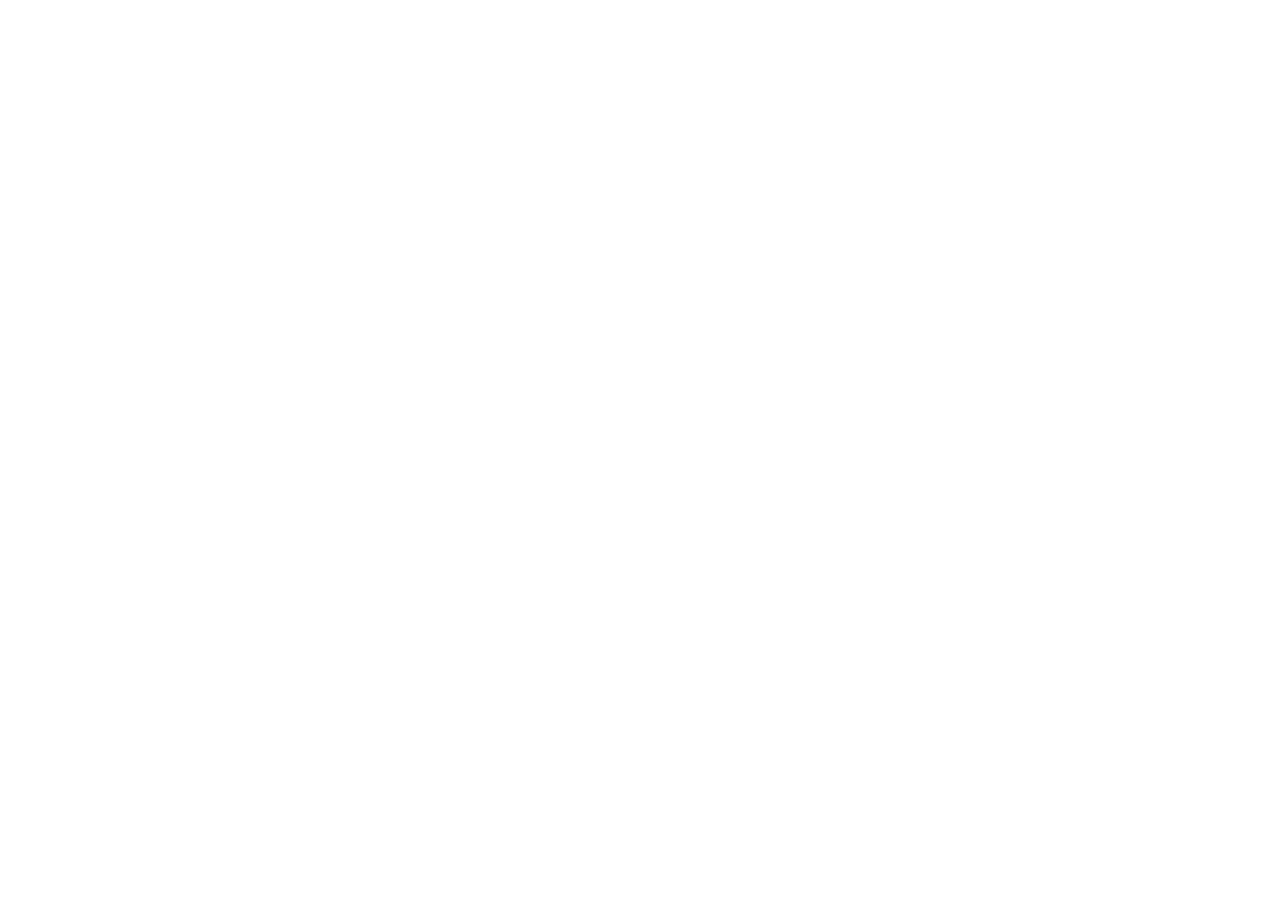
==== aboutus-contact.html @ fe70c219 "Update" ====
<!DOCTYPE html>
<html lang="en">
<head>
    <meta charset="UTF-8">
    <meta http-equiv="X-UA-Compatible" content="IE=edge">
    <meta name="viewport" content="width=device-width, initial-scale=1.0">
    <meta name="description" content="">
    <link href="css/cc-style.css" rel="stylesheet"/>
    <title>About us/Contact Conscious</title>
</head>
<body>
    
</body>
</html>
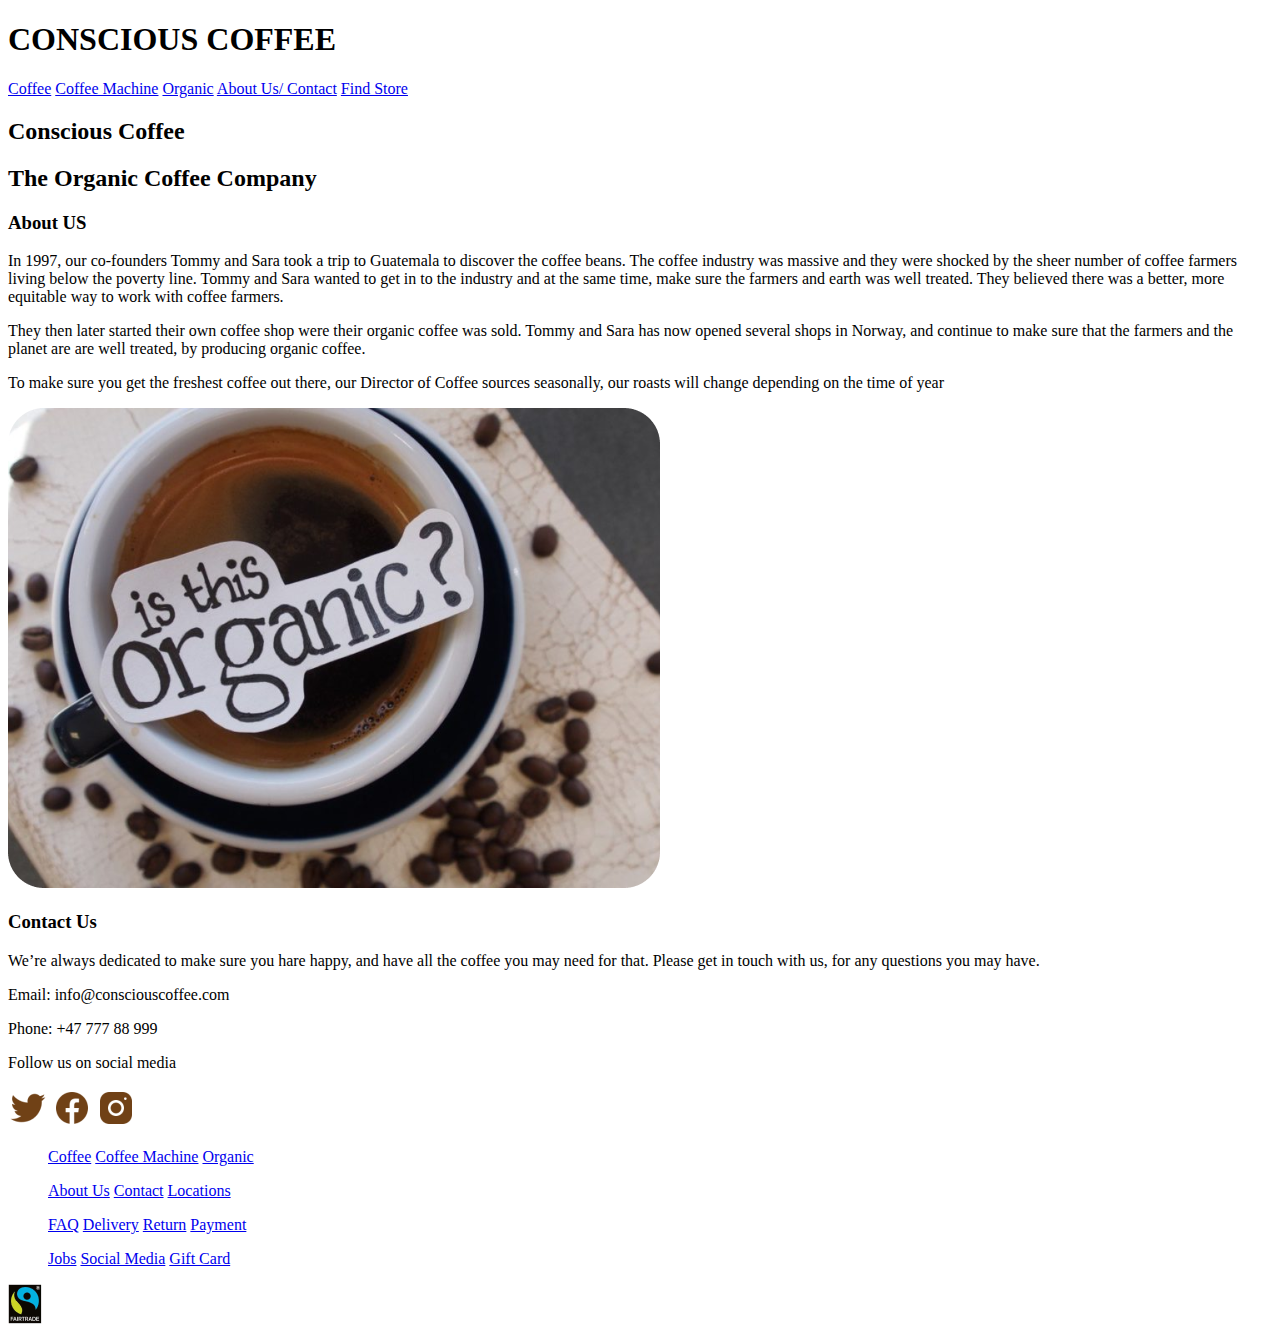
==== commit 0ddc273e: "Update" ====
--- a/aboutus-contact.html
+++ b/aboutus-contact.html
@@ -1,14 +1,96 @@
 <!DOCTYPE html>
 <html lang="en">
+
 <head>
     <meta charset="UTF-8">
     <meta http-equiv="X-UA-Compatible" content="IE=edge">
     <meta name="viewport" content="width=device-width, initial-scale=1.0">
-    <meta name="description" content="">
-    <link href="css/cc-style.css" rel="stylesheet"/>
+    <meta name="description"
+        content="Conscious Coffee, developed by Tommy and Sara, are always open for their customers an their requests or feedback. 
+    Here you will find information about the company, and also get their contact information. Get in touch with the company.">
+    <link href="css/cc-style.css" rel="stylesheet" />
     <title>About us/Contact Conscious</title>
 </head>
+
 <body>
-    
+    <header>
+        <h1>CONSCIOUS COFFEE</h1>
+        <nav>
+            <a href="organic-coffee.html">Coffee</a>
+            <a href="coffee-machines.html">Coffee Machine</a>
+            <a href="organic.html">Organic</a>
+            <a href="aboutus-contact.html">About Us/ Contact</a>
+            <a href="find-location.html">Find Store</a>
+        </nav>
+    </header>
+    <main>
+        <section class="about-contact-heading">
+            <h2>Conscious Coffee</h2>
+            <h2>The Organic Coffee Company</h2>
+        </section>
+        <section class="aboutus-section">
+            <div>
+                <h3>About US</h3>
+                <p>In 1997, our co-founders Tommy and Sara took a trip to Guatemala to discover the coffee beans.
+                    The coffee industry was massive and they were shocked by the sheer number of coffee farmers living
+                    below the poverty line.
+                    Tommy and Sara wanted to get in to the industry and at the same time, make sure the farmers and
+                    earth was well treated.
+                    They believed there was a better, more equitable way to work with coffee farmers.</p>
+                <p>They then later started their own coffee shop were their organic coffee was sold. Tommy and Sara has
+                    now opened several shops in Norway, and continue to make sure that the farmers and the planet are
+                    are well treated, by producing organic coffee. </p>
+                <p>To make sure you get the freshest coffee out there, our Director of Coffee sources seasonally, our
+                    roasts will change depending on the time of year</p>
+            </div>
+            <img src="images/is-this-organic.png" alt="organic-coffee?">
+        </section>
+        <section class="contact-setion">
+            <h3>Contact Us</h3>
+            <p>We’re always dedicated to make sure you hare happy, 
+                and have all the coffee you may need for that.
+                Please get in touch with us, for any questions you may have.</p>
+                <div>
+                    <p>Email: info@consciouscoffee.com</p>
+                    <p>Phone: +47 777 88 999</p>
+                </div>
+        </section>
+        <section class="socialmedia-section">
+            <p>Follow us on social media</p>
+            <div>
+                <a href="#"><img src="images/Twitter.png" alt="twitter-icon"></a>
+                <a href="#"><img src="images/Facebook.png" alt="facebook-icon"></a>
+                <a href="#"><img src="images/Instagram.png" alt="instagram-icon"></a>
+            </div>
+        </section>
+    </main>
+    <footer>
+        <div>
+            <ul>
+                <a href="organic-coffee.html">Coffee</a>
+                <a href="coffee-machines.html">Coffee Machine</a>
+                <a href="organic.html">Organic</a>
+            </ul>
+            <ul>
+                <a href="aboutus-contact.html">About Us</a>
+                <a href="aboutus-contact.html">Contact</a>
+                <a href="find-location.html">Locations</a>
+            </ul>
+            <ul>
+                <a href="#">FAQ</a>
+                <a href="#">Delivery</a>
+                <a href="#">Return</a>
+                <a href="#">Payment</a>
+            </ul>
+            <ul>
+                <a href="#">Jobs</a>
+                <a href="#">Social Media</a>
+                <a href="#">Gift Card</a>
+            </ul>
+        </div>
+        <img src="images/fairtrade.png" alt="fairtrade">
+    </footer>
+
 </body>
+
 </html>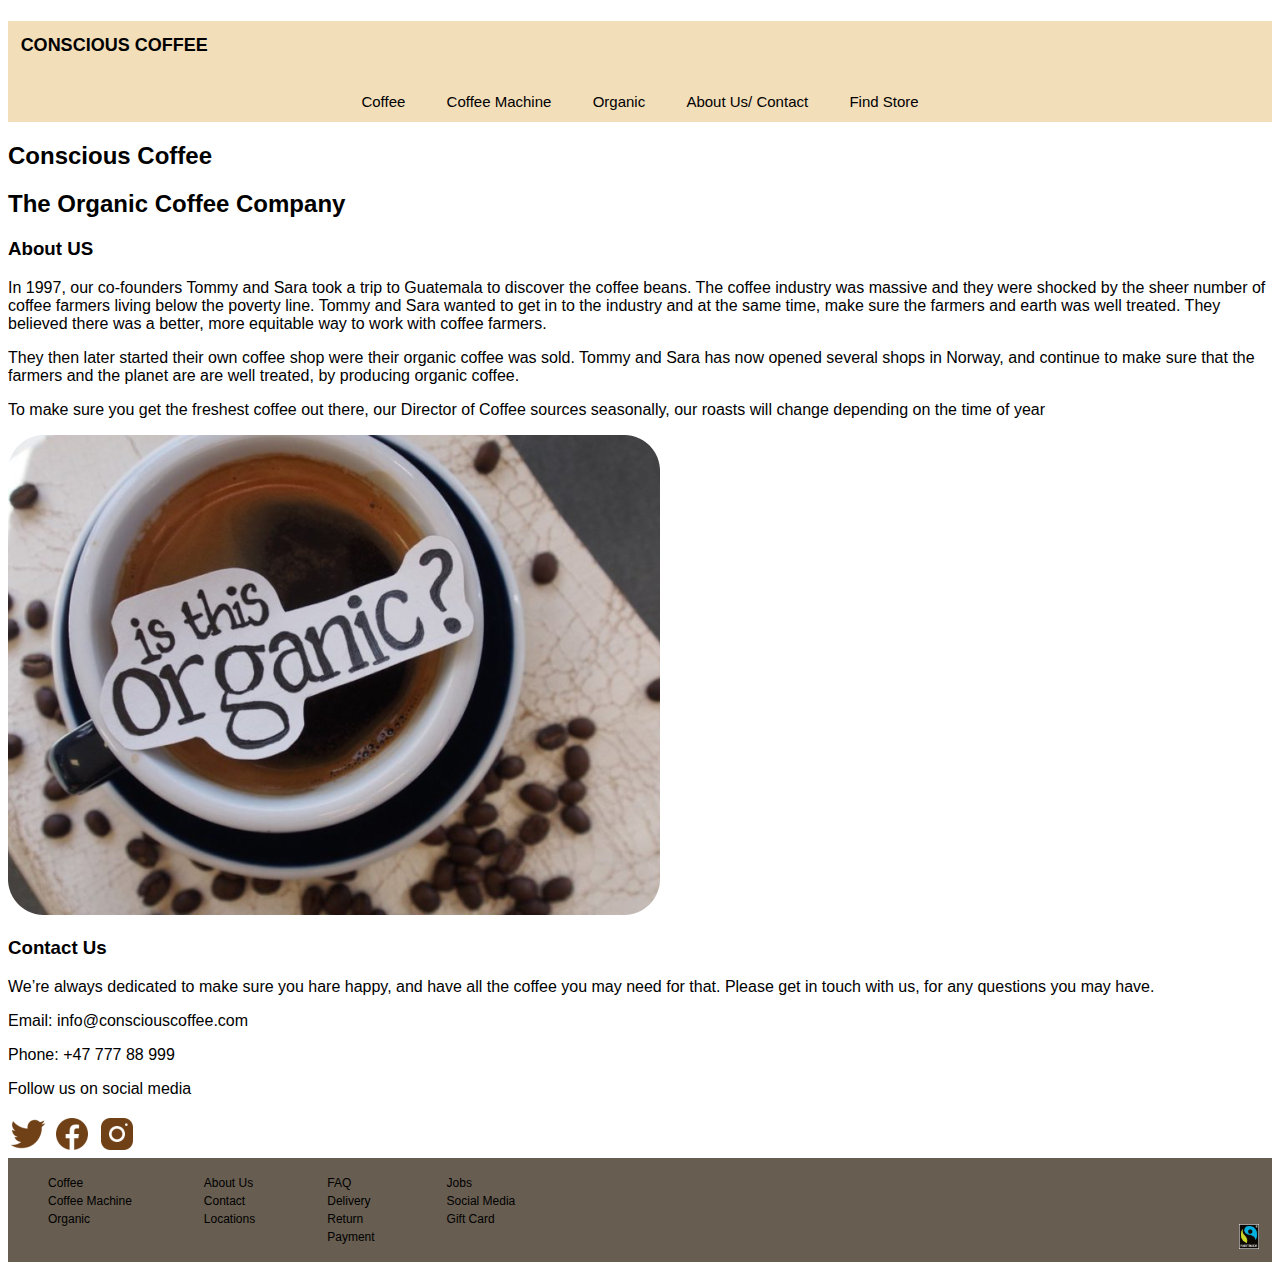
==== commit 92c87178: "update" ====
--- a/aboutus-contact.html
+++ b/aboutus-contact.html
@@ -14,7 +14,7 @@
 
 <body>
     <header>
-        <h1>CONSCIOUS COFFEE</h1>
+        <h1> <a href="index.html">CONSCIOUS COFFEE</a></h1>
         <nav>
             <a href="organic-coffee.html">Coffee</a>
             <a href="coffee-machines.html">Coffee Machine</a>
--- a/css/cc-style.css
+++ b/css/cc-style.css
@@ -0,0 +1,63 @@
+body {
+	font-family: Arial, Helvetica, sans-serif;
+	color: black;
+}
+header {
+	background-color: #f3deba;
+}
+h1 a {
+	font-size: 18px;
+	padding: 1%;
+    text-decoration: none;
+    color: black;
+}
+nav {
+	display: flex;
+	justify-content: center;
+	gap: 1rem;
+}
+nav a {
+	text-decoration: none;
+	color: black;
+	font-size: 15px;
+	padding: 1%;
+	border-radius: 0.5rem;
+}
+nav a:hover {
+	border: black solid 0.06rem;
+}
+footer {
+	background-color: #675d50;
+    display: flex;
+    justify-content: space-between;
+    align-items: flex-end;
+}
+footer div {
+	display: flex;
+    gap: 2rem;
+}
+footer a {
+	display: flex;
+	flex-direction: column;
+	line-height: 1.5;
+	text-decoration: none;
+	color: black;
+	font-size: 12px;
+}
+footer img {
+    width: 20px;
+    height: 25px;
+    padding: 1%;
+}
+
+/* Index.html */
+
+/* organic-coffee.html */
+
+/* coffee-machine.html */
+
+/* organic.html */
+
+/* about-contact.html */
+
+/* find-location.html */
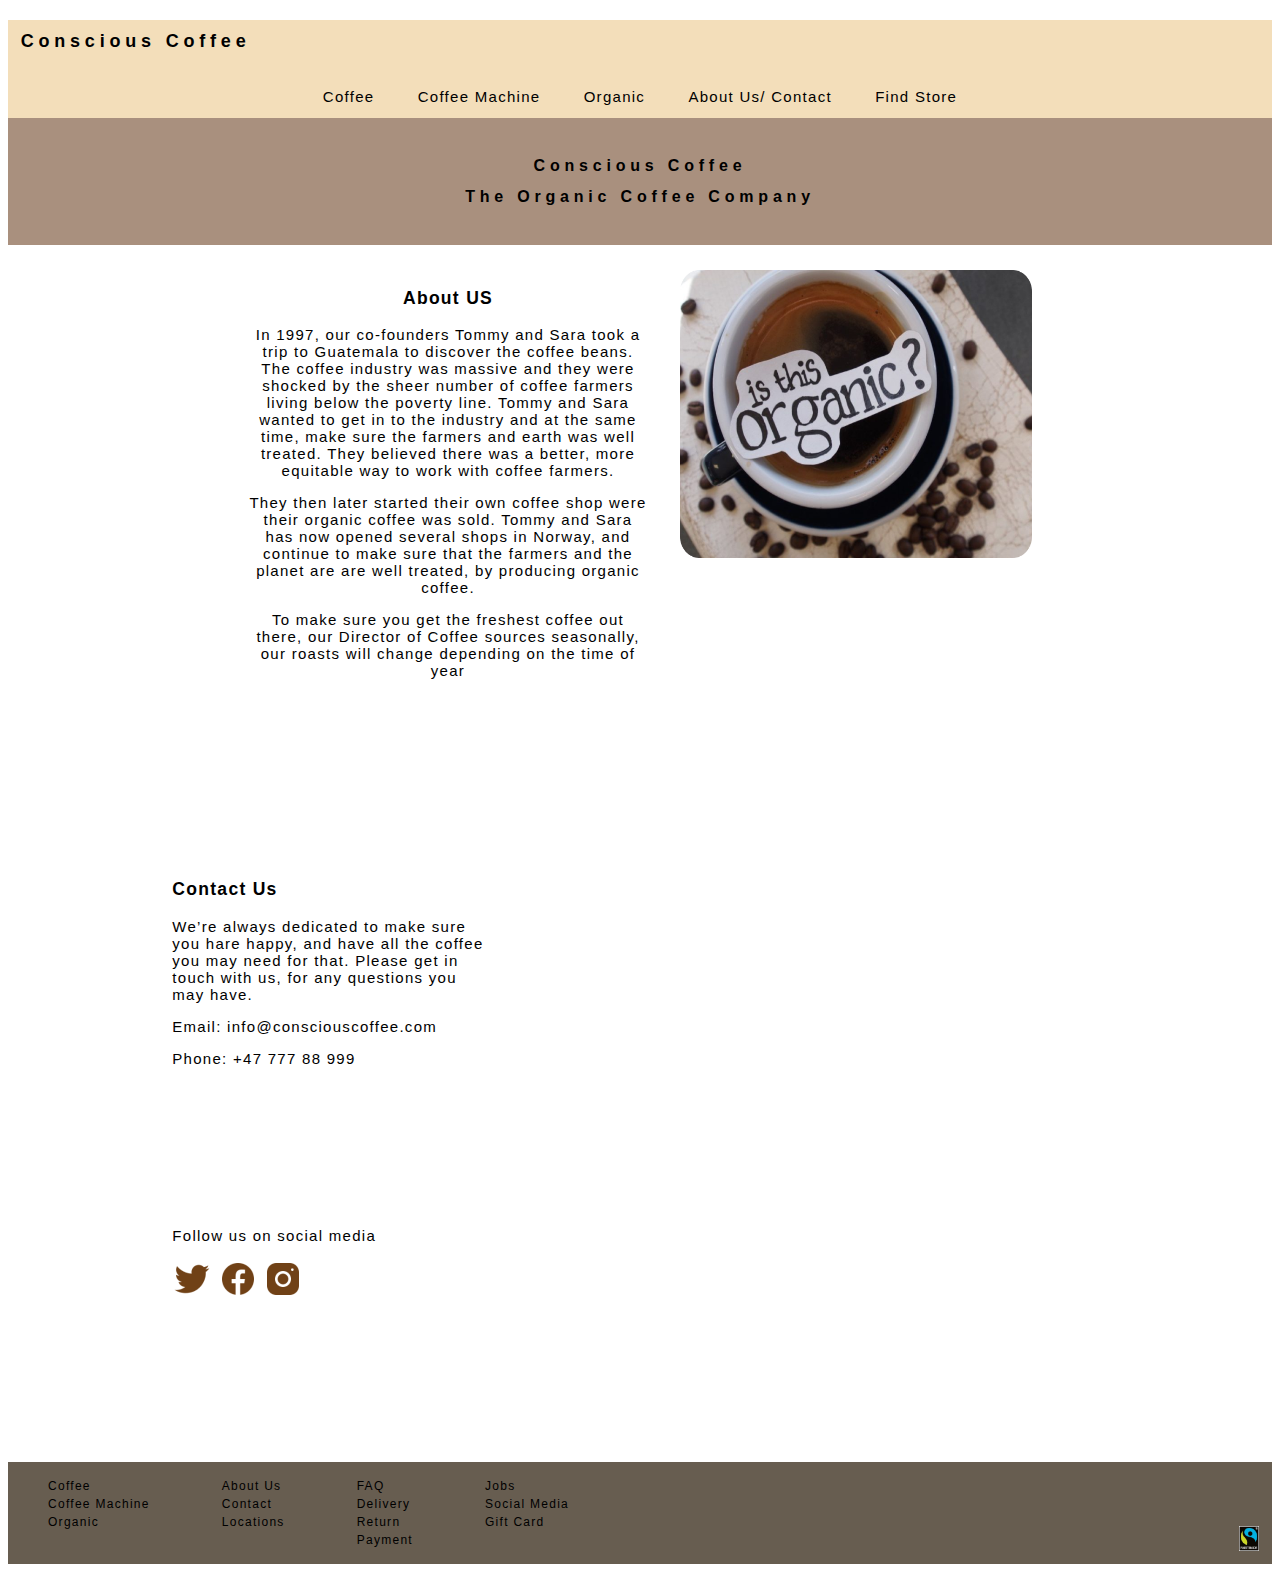
==== commit d5a93877: "Update" ====
--- a/aboutus-contact.html
+++ b/aboutus-contact.html
@@ -14,7 +14,7 @@
 
 <body>
     <header>
-        <h1> <a href="index.html">CONSCIOUS COFFEE</a></h1>
+        <h1><a href="index.html">Conscious Coffee</a></h1>
         <nav>
             <a href="organic-coffee.html">Coffee</a>
             <a href="coffee-machines.html">Coffee Machine</a>
--- a/css/cc-style.css
+++ b/css/cc-style.css
@@ -1,15 +1,21 @@
 body {
 	font-family: Arial, Helvetica, sans-serif;
-	color: black;
+	letter-spacing: 0.08rem;
+	color: black;
+	font-size: 15px;
 }
 header {
 	background-color: #f3deba;
 }
+a {
+	text-decoration: none;
+	color: black;
+}
 h1 a {
 	font-size: 18px;
 	padding: 1%;
-    text-decoration: none;
-    color: black;
+	color: black;
+	letter-spacing: 0.3rem;
 }
 nav {
 	display: flex;
@@ -17,47 +23,264 @@
 	gap: 1rem;
 }
 nav a {
-	text-decoration: none;
-	color: black;
-	font-size: 15px;
+	color: black;
 	padding: 1%;
 	border-radius: 0.5rem;
+	border: #f3deba solid 0.06rem;
 }
 nav a:hover {
 	border: black solid 0.06rem;
 }
 footer {
 	background-color: #675d50;
-    display: flex;
-    justify-content: space-between;
-    align-items: flex-end;
+	display: flex;
+	justify-content: space-between;
+	align-items: flex-end;
 }
 footer div {
 	display: flex;
-    gap: 2rem;
+	gap: 2rem;
 }
 footer a {
 	display: flex;
 	flex-direction: column;
 	line-height: 1.5;
-	text-decoration: none;
 	color: black;
 	font-size: 12px;
 }
 footer img {
-    width: 20px;
-    height: 25px;
-    padding: 1%;
+	width: 20px;
+	height: 25px;
+	padding: 1%;
+}
+section:not(:first-child) {
+	margin-bottom: 10rem;
 }
 
 /* Index.html */
+.home-heading {
+	background-color: #a9907e;
+	display: flex;
+	align-items: center;
+}
+h2 {
+	font-size: 16px;
+	letter-spacing: 0.3rem;
+}
+.home-heading img {
+	width: 10rem;
+	height: 11rem;
+	padding: 2%;
+}
+.bestsellers {
+	display: flex;
+	gap: 2rem;
+}
+.product-item {
+	width: 15rem;
+	padding: 1%;
+}
+.product-item img {
+	width: 12rem;
+}
+.product-item p {
+	width: 13rem;
+}
+.home-coffee-machine {
+	gap: 2rem;
+	display: flex;
+	gap: 2rem;
+	background-color: #f3deba;
+	border-radius: 2rem;
+}
+.home-organic {
+	display: flex;
+	gap: 3rem;
+	align-items: flex-end;
+	background-color: #abc4aa;
+	padding: 2%;
+	border-radius: 2rem;
+}
+.home-organic img {
+	width: 10rem;
+	height: 10rem;
+}
+.home-organic div {
+	width: 25rem;
+	text-align: inline;
+}
 
 /* organic-coffee.html */
+.coffee-products-heading {
+	display: flex;
+	gap: 2rem;
+	background-color: #a9907e;
+	justify-content: baseline;
+	padding: 1%;
+}
+.coffee-products-heading img {
+	width: 6rem;
+	height: 6rem;
+}
+.product-item2 img {
+	width: 10rem;
+}
+.product-item2 p {
+	width: 13rem;
+}
+.all-coffee-products {
+	display: grid;
+	grid-template-rows: 1fr 1fr; /* define two rows with equal height */
+	justify-content: center;
+	gap: 3rem;
+}
+.product-item2:nth-child(1) {
+	grid-row: 1 / span 1; /* place in row 1 */
+	grid-column: 1 / span 1; /* place in column 1 */
+}
+.product-item2:nth-child(2) {
+	grid-row: 1 / span 1; /* place in row 1 */
+	grid-column: 2 / span 1; /* place in column 2 */
+}
+.product-item2:nth-child(3) {
+	grid-row: 2 / span 1; /* place in row 2 */
+	grid-column: 1 / span 1; /* place in column 1 */
+}
+.product-item2:nth-child(4) {
+	grid-row: 2 / span 1; /* place in row 2 */
+	grid-column: 2 / span 1; /* place in column 2 */
+}
+
+.product-item2:nth-child(5) {
+	grid-row: 1 / span 1; /* place in row 1 */
+	grid-column: 3 / span 1; /* place in column 3 */
+}
+
+.product-item2:nth-child(6) {
+	grid-row: 1 / span 1; /* place in row 1 */
+	grid-column: 4 / span 1; /* place in column 4 */
+}
+
+.product-item2:nth-child(7) {
+	grid-row: 2 / span 1; /* place in row 2 */
+	grid-column: 3 / span 1; /* place in column 3 */
+}
+
+.product-item2:nth-child(8) {
+	grid-row: 2 / span 1; /* place in row 2 */
+	grid-column: 4 / span 1; /* place in column 4 */
+}
 
 /* coffee-machine.html */
+.coffee-machine-heading {
+	display: flex;
+	justify-content: center;
+	gap: 2rem;
+	padding: 2%;
+}
+.coffee-machine-heading img {
+	width: 16rem;
+	height: 21rem;
+}
+.h2-p-coffeemachine-heading {
+	text-align: center;
+	width: 20rem;
+	line-height: 1.5;
+}
+.coffee-machine-products {
+	display: grid;
+	grid-template-rows: 1fr 1fr;
+	justify-content: center;
+	gap: 3rem;
+    margin-top: 5rem;
+}
+.machineproduct-item:nth-child(1) {
+	grid-row: 1 / span 1; /* place in row 1 */
+	grid-column: 1 / span 1; /* place in column 1 */
+}
+.machineproduct-item:nth-child(2) {
+	grid-row: 1 / span 1; /* place in row 1 */
+	grid-column: 2 / span 1; /* place in column 2 */
+}
+.machineproduct-item:nth-child(3) {
+	grid-row: 2 / span 1; /* place in row 2 */
+	grid-column: 1 / span 1; /* place in column 1 */
+}
+.machineproduct-item:nth-child(4) {
+	grid-row: 2 / span 1; /* place in row 2 */
+	grid-column: 2 / span 1; /* place in column 2 */
+}
+.machineproduct-item {
+    width: 15rem;
+    background-color: #f3deba;
+    padding: 1.2rem;
+    border-radius: 1rem;
+}
+.machineproduct-item img {
+    width: 15rem;
+}
+
 
 /* organic.html */
+.organic-heading {
+    display: flex;
+	justify-content: center;
+    align-items: flex-end;
+	gap: 1rem;
+	padding: 2%;
+    text-align: center; 
+}
+.organic-heading div {
+    display: block;
+    padding: 2%;
+    background-color: #abc4aa;
+    border-radius: 1rem;
+}
+.organic-heading img {
+    width: 25rem;
+}
+.organic-info {
+    text-align: left;
+    width: 34rem;
+    margin-top: 5%;
+}
+
+
 
 /* about-contact.html */
+.about-contact-heading {
+    text-align: center;
+    background-color:#a9907e;
+    padding: 2%;
+}
+.aboutus-section {
+    display: flex;
+    justify-content: center;
+    padding: 2%;
+    gap: 2rem;
+    text-align: center;
+}
+.aboutus-section img {
+    width: 22rem;
+    height: 18rem;
+}
+.aboutus-section div {
+    width: 25rem;
+}
+.contact-setion, .socialmedia-section {
+    text-align: left;
+    width: 20rem;
+    margin-left: 13%;
+}
+
+
+
+
+
+
+
+
+
+
 
 /* find-location.html */
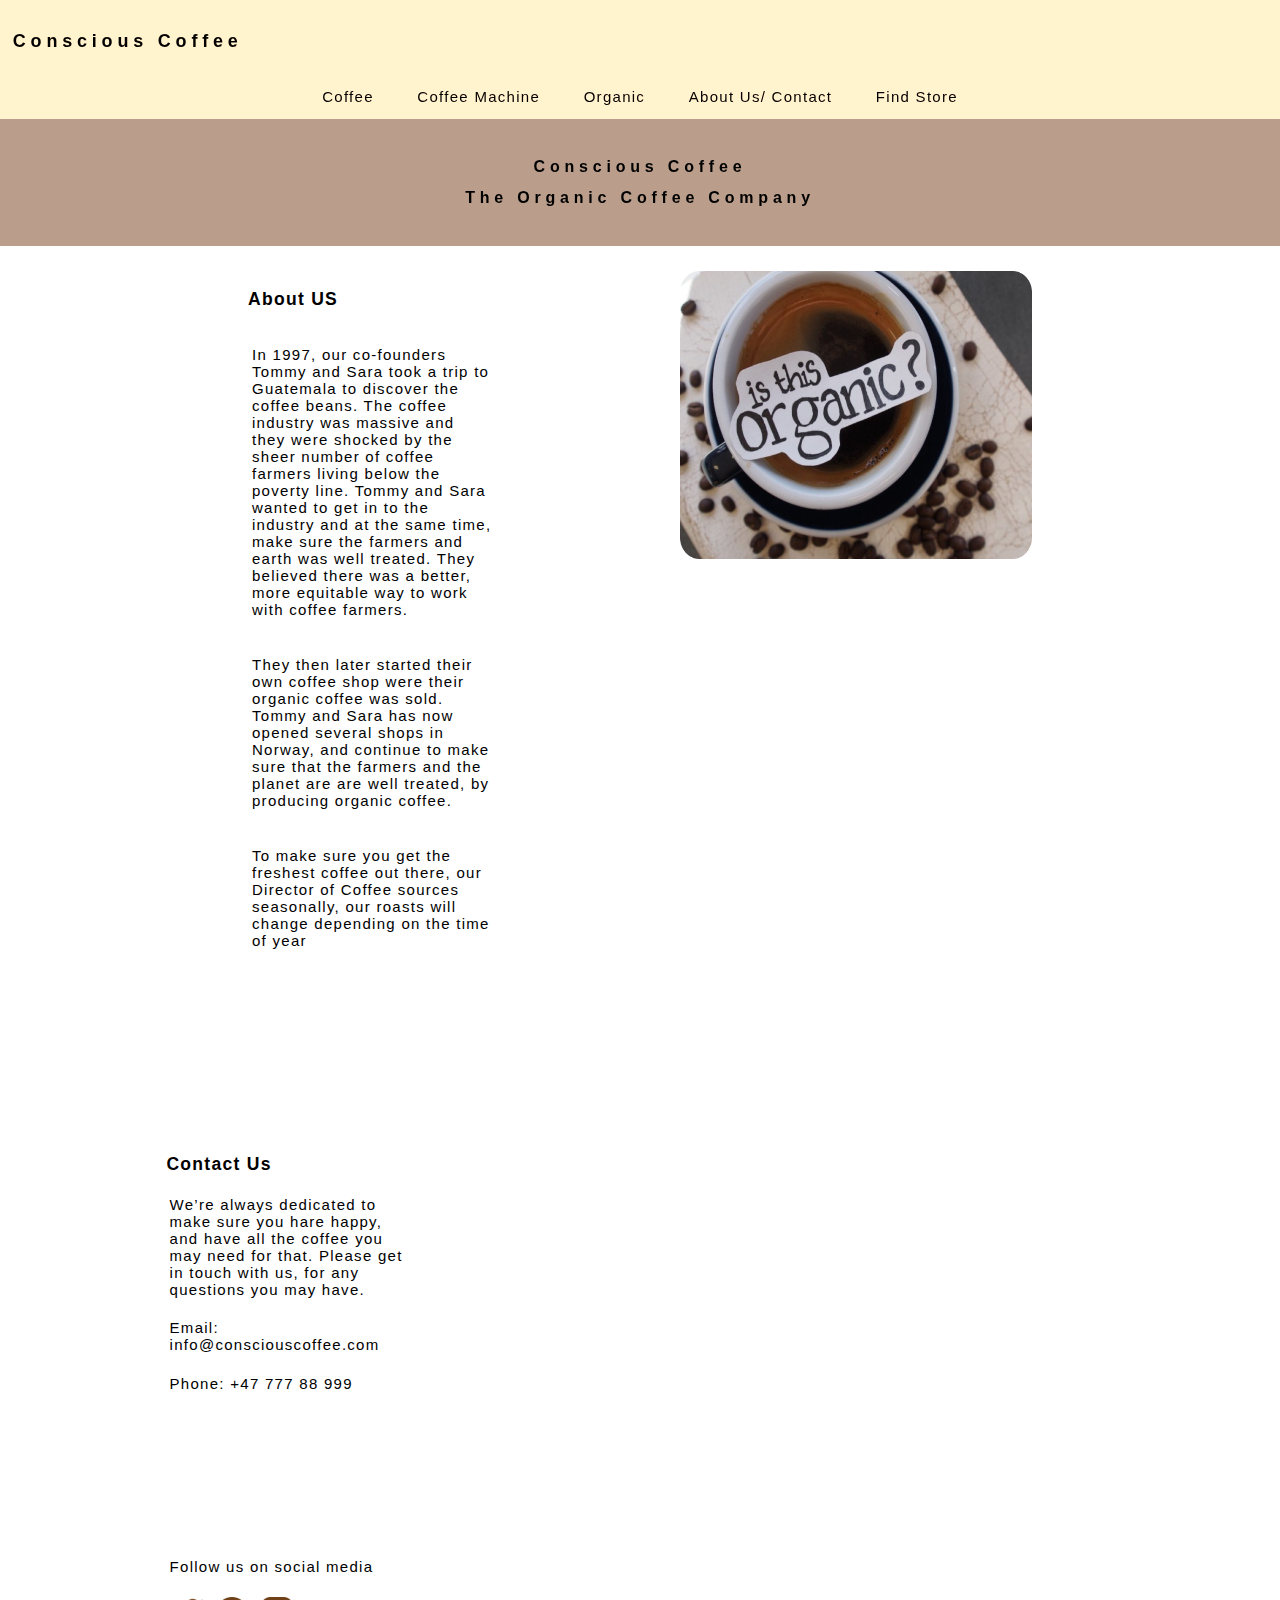
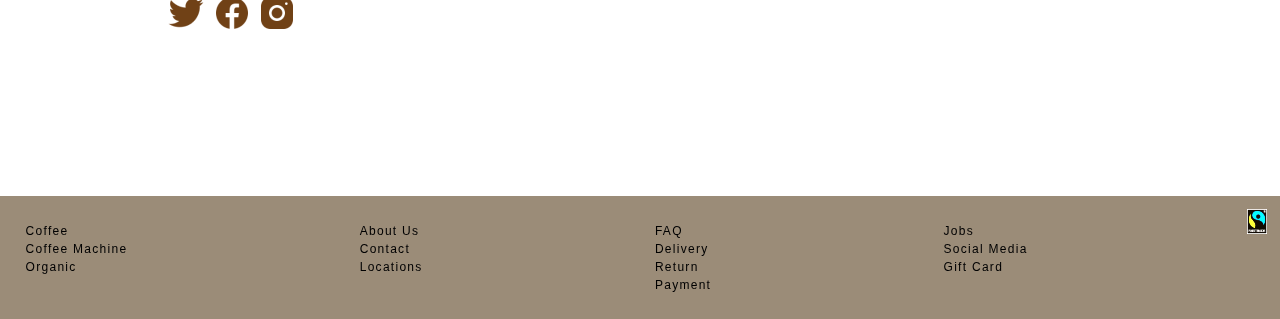
==== commit f7035b37: "Update" ====
--- a/aboutus-contact.html
+++ b/aboutus-contact.html
@@ -66,30 +66,28 @@
     </main>
     <footer>
         <div>
-            <ul>
-                <a href="organic-coffee.html">Coffee</a>
-                <a href="coffee-machines.html">Coffee Machine</a>
-                <a href="organic.html">Organic</a>
-            </ul>
-            <ul>
-                <a href="aboutus-contact.html">About Us</a>
-                <a href="aboutus-contact.html">Contact</a>
-                <a href="find-location.html">Locations</a>
-            </ul>
-            <ul>
-                <a href="#">FAQ</a>
-                <a href="#">Delivery</a>
-                <a href="#">Return</a>
-                <a href="#">Payment</a>
-            </ul>
-            <ul>
-                <a href="#">Jobs</a>
-                <a href="#">Social Media</a>
-                <a href="#">Gift Card</a>
-            </ul>
+            <a href="organic-coffee.html">Coffee</a>
+            <a href="coffee-machines.html">Coffee Machine</a>
+            <a href="organic.html">Organic</a>
         </div>
-        <img src="images/fairtrade.png" alt="fairtrade">
-    </footer>
+        <div>
+            <a href="aboutus-contact.html">About Us</a>
+            <a href="aboutus-contact.html">Contact</a>
+            <a href="find-location.html">Locations</a>
+        </div>
+        <div>
+            <a href="#">FAQ</a>
+            <a href="#">Delivery</a>
+            <a href="#">Return</a>
+            <a href="#">Payment</a>
+        </div>
+        <div>
+            <a href="#">Jobs</a>
+            <a href="#">Social Media</a>
+            <a href="#">Gift Card</a>
+        </div>
+    <img src="images/fairtrade.png" alt="fairtrade">
+</footer>
 
 </body>
 
--- a/css/cc-style.css
+++ b/css/cc-style.css
@@ -3,9 +3,13 @@
 	letter-spacing: 0.08rem;
 	color: black;
 	font-size: 15px;
+	height: 100%;
+	margin: 0;
 }
 header {
 	background-color: #f3deba;
+	filter: brightness(110%);
+	overflow: auto;
 }
 a {
 	text-decoration: none;
@@ -16,6 +20,7 @@
 	padding: 1%;
 	color: black;
 	letter-spacing: 0.3rem;
+	flex: 1;
 }
 nav {
 	display: flex;
@@ -31,19 +36,57 @@
 nav a:hover {
 	border: black solid 0.06rem;
 }
+@media (max-width: 767px) {
+	nav {
+		display: grid;
+		grid-template-rows: 1fr 1fr;
+		justify-content: center;
+	}
+	nav a {
+		text-align: center;
+	}
+	nav a:nth-child(1) {
+		grid-row: 1 / span 1;
+		grid-column: 1 / span 1;
+	}
+	nav a:nth-child(2) {
+		grid-row: 1 / span 1;
+		grid-column: 2 / span 1;
+	}
+	nav a:nth-child(3) {
+		grid-row: 2 / span 1;
+		grid-column: 1 / span 1;
+	}
+	nav a:nth-child(4) {
+		grid-row: 2 / span 1;
+		grid-column: 2 / span 1;
+	}
+	
+	nav a:nth-child(5) {
+		grid-row: 2 / span 1;
+		grid-column: 3 / span 1;
+	}
+}
+
+button {
+	background-color: #abc4aa;
+	border-radius: 10px;
+	border: grey solid;
+}
 footer {
+	display: flex;
+	justify-content: baseline;
 	background-color: #675d50;
-	display: flex;
+	filter: brightness(150%);
 	justify-content: space-between;
-	align-items: flex-end;
+	width: 100%;
 }
 footer div {
 	display: flex;
-	gap: 2rem;
+	flex-direction: column;
+	padding: 2%;
 }
 footer a {
-	display: flex;
-	flex-direction: column;
 	line-height: 1.5;
 	color: black;
 	font-size: 12px;
@@ -56,12 +99,27 @@
 section:not(:first-child) {
 	margin-bottom: 10rem;
 }
+@media only screen and (max-width: 768px) {
+	header {
+		height: 10rem;
+	}
+	footer {
+		flex-direction: column;
+		gap: 0.4rem;
+	}
+}
 
 /* Index.html */
 .home-heading {
 	background-color: #a9907e;
+	filter: brightness(110%);
 	display: flex;
 	align-items: center;
+}
+@media (max-width: 767px) {
+	.home-heading p {
+		width: 90%;
+	}
 }
 h2 {
 	font-size: 16px;
@@ -72,6 +130,12 @@
 	height: 11rem;
 	padding: 2%;
 }
+.ourbestsellers,
+#h2,
+#p {
+	margin: 1%;
+}
+
 .bestsellers {
 	display: flex;
 	gap: 2rem;
@@ -86,12 +150,53 @@
 .product-item p {
 	width: 13rem;
 }
+
+@media (max-width: 767px) {
+	.bestsellers {
+		flex-direction: column;
+		align-items: center;
+	}
+
+	.product-item {
+		width: 90%;
+		margin-bottom: 2rem;
+	}
+
+	.product-item img {
+		width: 80%;
+	}
+
+	.product-item p {
+		width: 100%;
+		text-align: center;
+	}
+}
+
 .home-coffee-machine {
 	gap: 2rem;
 	display: flex;
 	gap: 2rem;
 	background-color: #f3deba;
+	filter: brightness(110%);
 	border-radius: 2rem;
+}
+.home-coffee-machine img,
+p {
+	width: 20rem;
+	padding: 1%;
+}
+
+@media (max-width: 767px) {
+	.home-coffee-machine {
+		flex-direction: column;
+		align-items: center;
+		margin: auto;
+		text-align: center;
+		width: 90%;
+	}
+	.home-coffee-machine p {
+		margin: auto;
+	}
 }
 .home-organic {
 	display: flex;
@@ -109,8 +214,22 @@
 	width: 25rem;
 	text-align: inline;
 }
-
-/* organic-coffee.html */
+@media (max-width: 767px) {
+	.home-organic {
+		flex-direction: column;
+		width: 90%;
+		align-items: center;
+		text-align: center;
+		margin: auto;
+	}
+	.home-organic p {
+		margin: auto;
+	}
+	.home-organic img {
+		width: 100%;
+	}
+}
+
 .coffee-products-heading {
 	display: flex;
 	gap: 2rem;
@@ -130,45 +249,52 @@
 }
 .all-coffee-products {
 	display: grid;
-	grid-template-rows: 1fr 1fr; /* define two rows with equal height */
+	grid-template-rows: 1fr 1fr;
 	justify-content: center;
 	gap: 3rem;
 }
 .product-item2:nth-child(1) {
-	grid-row: 1 / span 1; /* place in row 1 */
-	grid-column: 1 / span 1; /* place in column 1 */
+	grid-row: 1 / span 1;
+	grid-column: 1 / span 1;
 }
 .product-item2:nth-child(2) {
-	grid-row: 1 / span 1; /* place in row 1 */
-	grid-column: 2 / span 1; /* place in column 2 */
+	grid-row: 1 / span 1;
+	grid-column: 2 / span 1;
 }
 .product-item2:nth-child(3) {
-	grid-row: 2 / span 1; /* place in row 2 */
-	grid-column: 1 / span 1; /* place in column 1 */
+	grid-row: 2 / span 1;
+	grid-column: 1 / span 1;
 }
 .product-item2:nth-child(4) {
-	grid-row: 2 / span 1; /* place in row 2 */
-	grid-column: 2 / span 1; /* place in column 2 */
+	grid-row: 2 / span 1;
+	grid-column: 2 / span 1;
 }
 
 .product-item2:nth-child(5) {
-	grid-row: 1 / span 1; /* place in row 1 */
-	grid-column: 3 / span 1; /* place in column 3 */
+	grid-row: 1 / span 1;
+	grid-column: 3 / span 1;
 }
 
 .product-item2:nth-child(6) {
-	grid-row: 1 / span 1; /* place in row 1 */
-	grid-column: 4 / span 1; /* place in column 4 */
+	grid-row: 1 / span 1;
+	grid-column: 4 / span 1;
 }
 
 .product-item2:nth-child(7) {
-	grid-row: 2 / span 1; /* place in row 2 */
-	grid-column: 3 / span 1; /* place in column 3 */
+	grid-row: 2 / span 1;
+	grid-column: 3 / span 1;
 }
 
 .product-item2:nth-child(8) {
-	grid-row: 2 / span 1; /* place in row 2 */
-	grid-column: 4 / span 1; /* place in column 4 */
+	grid-row: 2 / span 1;
+	grid-column: 4 / span 1;
+}
+@media (max-width: 767px) {
+	.all-coffee-products {
+		display: flex;
+		flex-direction: column;
+		align-items: center;
+	}
 }
 
 /* coffee-machine.html */
@@ -184,103 +310,157 @@
 }
 .h2-p-coffeemachine-heading {
 	text-align: center;
-	width: 20rem;
 	line-height: 1.5;
+}
+@media (max-width: 768px) {
+	.coffee-machine-heading {
+		flex-direction: column;
+		align-items: center;
+	}
 }
 .coffee-machine-products {
 	display: grid;
 	grid-template-rows: 1fr 1fr;
 	justify-content: center;
 	gap: 3rem;
-    margin-top: 5rem;
+	margin-top: 5rem;
 }
 .machineproduct-item:nth-child(1) {
-	grid-row: 1 / span 1; /* place in row 1 */
-	grid-column: 1 / span 1; /* place in column 1 */
+	grid-row: 1 / span 1;
+	grid-column: 1 / span 1;
 }
 .machineproduct-item:nth-child(2) {
-	grid-row: 1 / span 1; /* place in row 1 */
-	grid-column: 2 / span 1; /* place in column 2 */
+	grid-row: 1 / span 1;
+	grid-column: 2 / span 1;
 }
 .machineproduct-item:nth-child(3) {
-	grid-row: 2 / span 1; /* place in row 2 */
-	grid-column: 1 / span 1; /* place in column 1 */
+	grid-row: 2 / span 1;
+	grid-column: 1 / span 1;
 }
 .machineproduct-item:nth-child(4) {
-	grid-row: 2 / span 1; /* place in row 2 */
-	grid-column: 2 / span 1; /* place in column 2 */
+	grid-row: 2 / span 1;
+	grid-column: 2 / span 1;
 }
 .machineproduct-item {
-    width: 15rem;
-    background-color: #f3deba;
-    padding: 1.2rem;
-    border-radius: 1rem;
-}
-.machineproduct-item img {
-    width: 15rem;
-}
-
+	width: 15rem;
+	background-color: #f3deba;
+	filter: brightness(110%);
+	padding: 1.2rem;
+	border-radius: 1rem;
+}
+.machineproduct-item img,
+p {
+	width: 15rem;
+}
+@media (max-width: 767px) {
+	.coffee-machine-products {
+		display: flex;
+		flex-direction: column;
+		align-items: center;
+	}
+}
 
 /* organic.html */
 .organic-heading {
-    display: flex;
-	justify-content: center;
-    align-items: flex-end;
+	display: flex;
+	justify-content: center;
+	align-items: flex-end;
 	gap: 1rem;
 	padding: 2%;
-    text-align: center; 
+	text-align: center;
 }
 .organic-heading div {
-    display: block;
-    padding: 2%;
-    background-color: #abc4aa;
-    border-radius: 1rem;
+	display: block;
+	padding: 2%;
+	background-color: #abc4aa;
+	border-radius: 1rem;
 }
 .organic-heading img {
-    width: 25rem;
+	width: 25rem;
 }
 .organic-info {
-    text-align: left;
-    width: 34rem;
-    margin-top: 5%;
-}
-
-
+	text-align: left;
+	margin-left: 18%;
+	margin-top: 5%;
+}
+@media (max-width: 767px) {
+	.organic-heading {
+		flex-direction: column;
+		align-items: center;
+		text-align: center;
+	}
+	.organic-heading img {
+		width: 18rem;
+	}
+}
 
 /* about-contact.html */
 .about-contact-heading {
-    text-align: center;
-    background-color:#a9907e;
-    padding: 2%;
+	text-align: center;
+	background-color: #a9907e;
+	filter: brightness(110%);
+	padding: 2%;
 }
 .aboutus-section {
-    display: flex;
-    justify-content: center;
-    padding: 2%;
-    gap: 2rem;
-    text-align: center;
+	display: flex;
+	justify-content: center;
+	gap: 2rem;
+	padding: 2%;
 }
 .aboutus-section img {
-    width: 22rem;
-    height: 18rem;
+	width: 22rem;
+	height: 18rem;
 }
 .aboutus-section div {
-    width: 25rem;
-}
-.contact-setion, .socialmedia-section {
-    text-align: left;
-    width: 20rem;
-    margin-left: 13%;
-}
-
-
-
-
-
-
-
-
-
-
+	width: 25rem;
+	display: flex;
+	flex-direction: column;
+	justify-content: center;
+}
+.contact-setion,
+.socialmedia-section {
+	text-align: left;
+	width: 20rem;
+	margin-left: 13%;
+}
+@media (max-width: 767px) {
+	.aboutus-section {
+		flex-direction: column;
+	}
+}
 
 /* find-location.html */
+.location-heading {
+	text-align: center;
+	background-color: #a9907e;
+	filter: brightness(110%);
+	padding: 2%;
+}
+.all-location {
+	display: flex;
+	flex-direction: column;
+	justify-content: center;
+	gap: 3rem;
+	margin-top: 3rem;
+}
+.location {
+	display: flex;
+	justify-content: center;
+	align-items: center;
+	gap: 2rem;
+	padding: 2%;
+}
+.location p {
+	width: 10rem;
+}
+.map-location {
+	width: 16rem;
+	height: 18rem;
+	border-radius: 1rem;
+}
+@media (max-width: 767px) {
+	.location {
+		flex-direction: column;
+		gap: 0.6rem;
+	}
+}
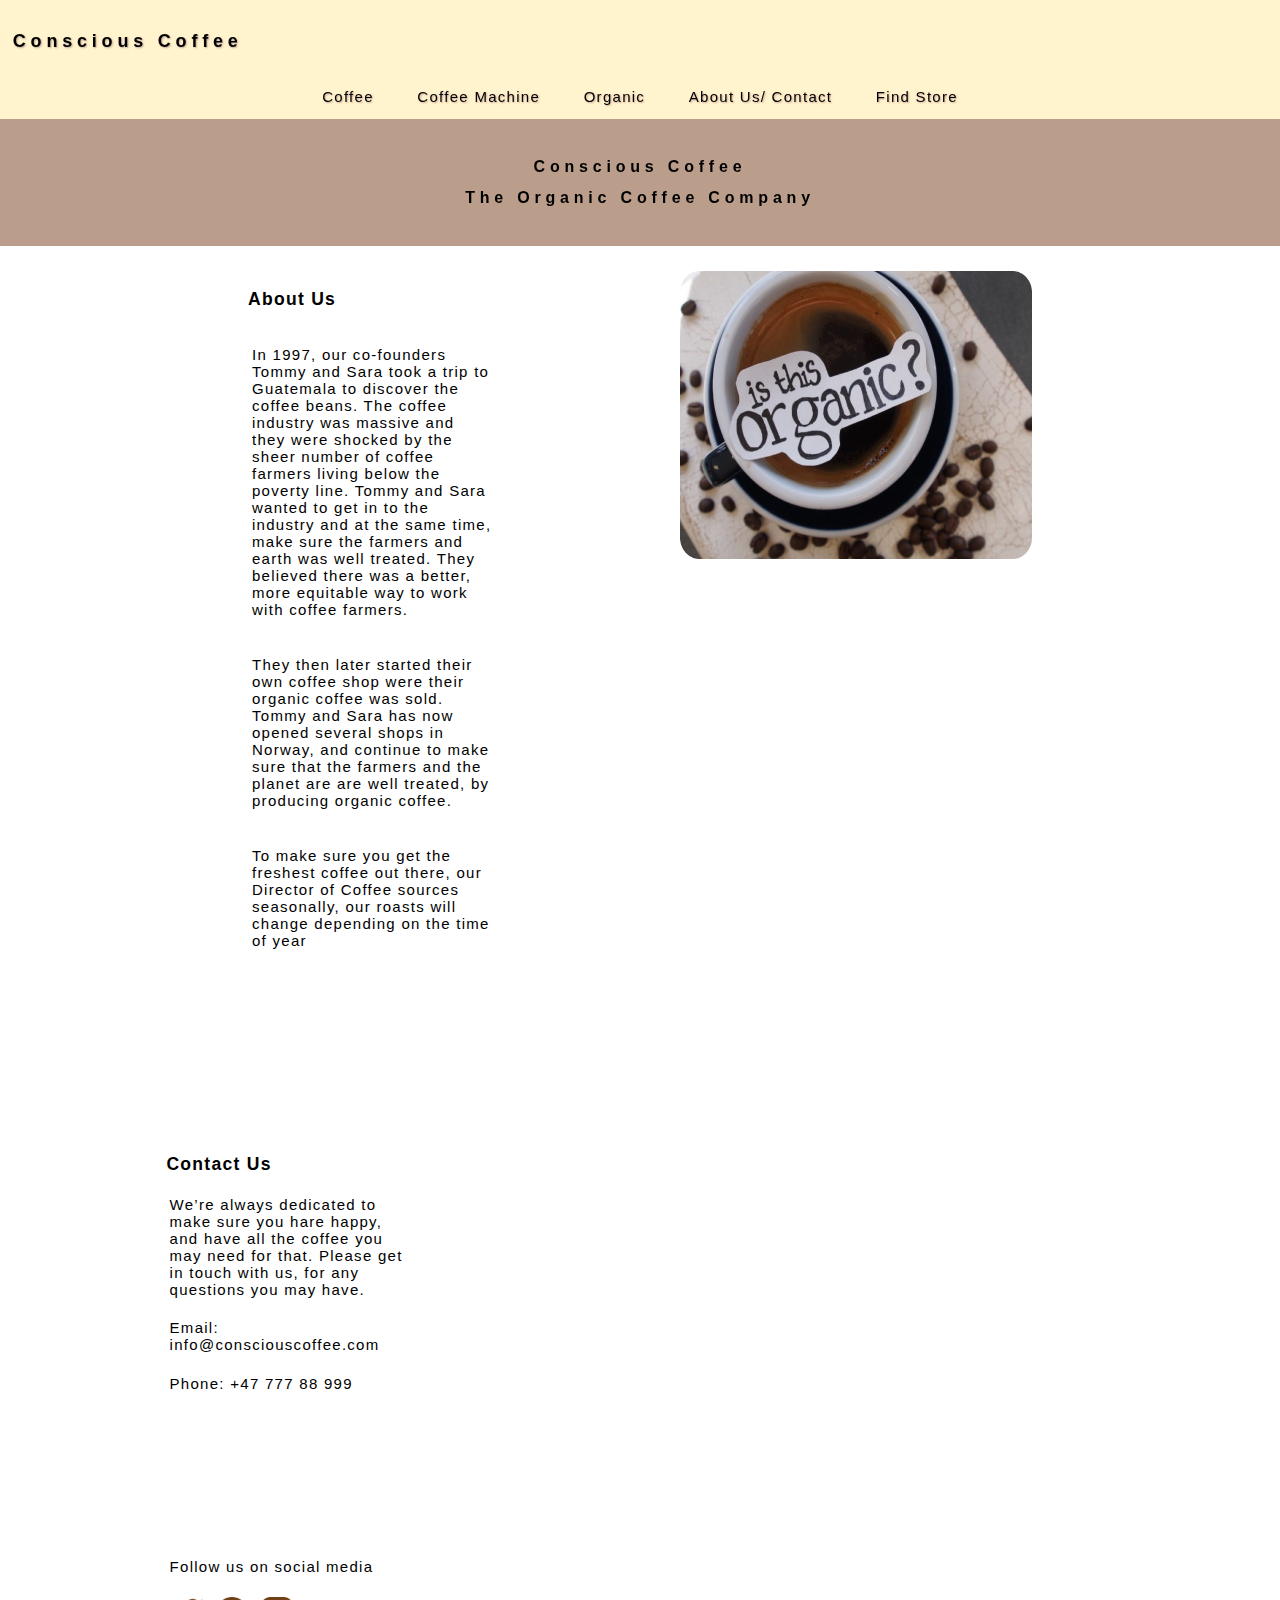
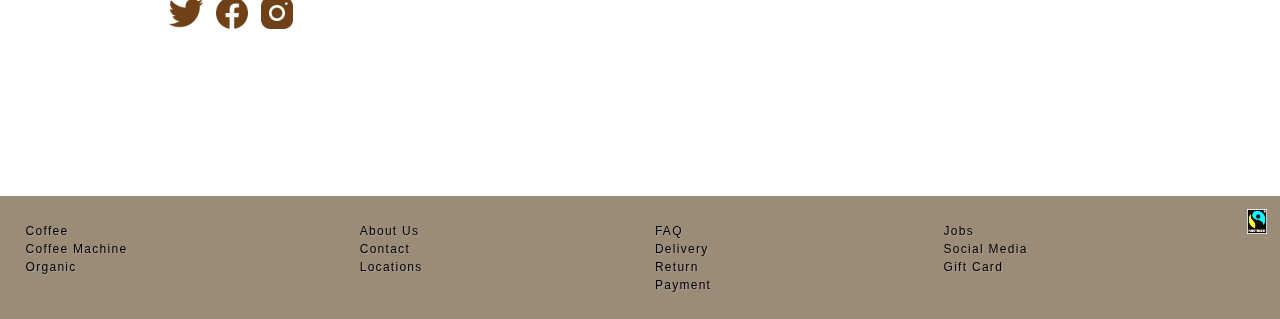
==== commit 4adcffd3: "update" ====
--- a/aboutus-contact.html
+++ b/aboutus-contact.html
@@ -30,7 +30,7 @@
         </section>
         <section class="aboutus-section">
             <div>
-                <h3>About US</h3>
+                <h3>About Us</h3>
                 <p>In 1997, our co-founders Tommy and Sara took a trip to Guatemala to discover the coffee beans.
                     The coffee industry was massive and they were shocked by the sheer number of coffee farmers living
                     below the poverty line.
--- a/css/cc-style.css
+++ b/css/cc-style.css
@@ -9,6 +9,7 @@
 header {
 	background-color: #f3deba;
 	filter: brightness(110%);
+	text-shadow: 1px 1px 2px rgba(125, 119, 119, 0.7);
 	overflow: auto;
 }
 a {
@@ -77,6 +78,7 @@
 	display: flex;
 	justify-content: baseline;
 	background-color: #675d50;
+	text-shadow: 1px 1px 2px rgba(125, 119, 119, 0.7);
 	filter: brightness(150%);
 	justify-content: space-between;
 	width: 100%;
@@ -112,6 +114,7 @@
 /* Index.html */
 .home-heading {
 	background-color: #a9907e;
+	text-shadow: 1px 1px 2px rgba(125, 119, 119, 0.7);
 	filter: brightness(110%);
 	display: flex;
 	align-items: center;
